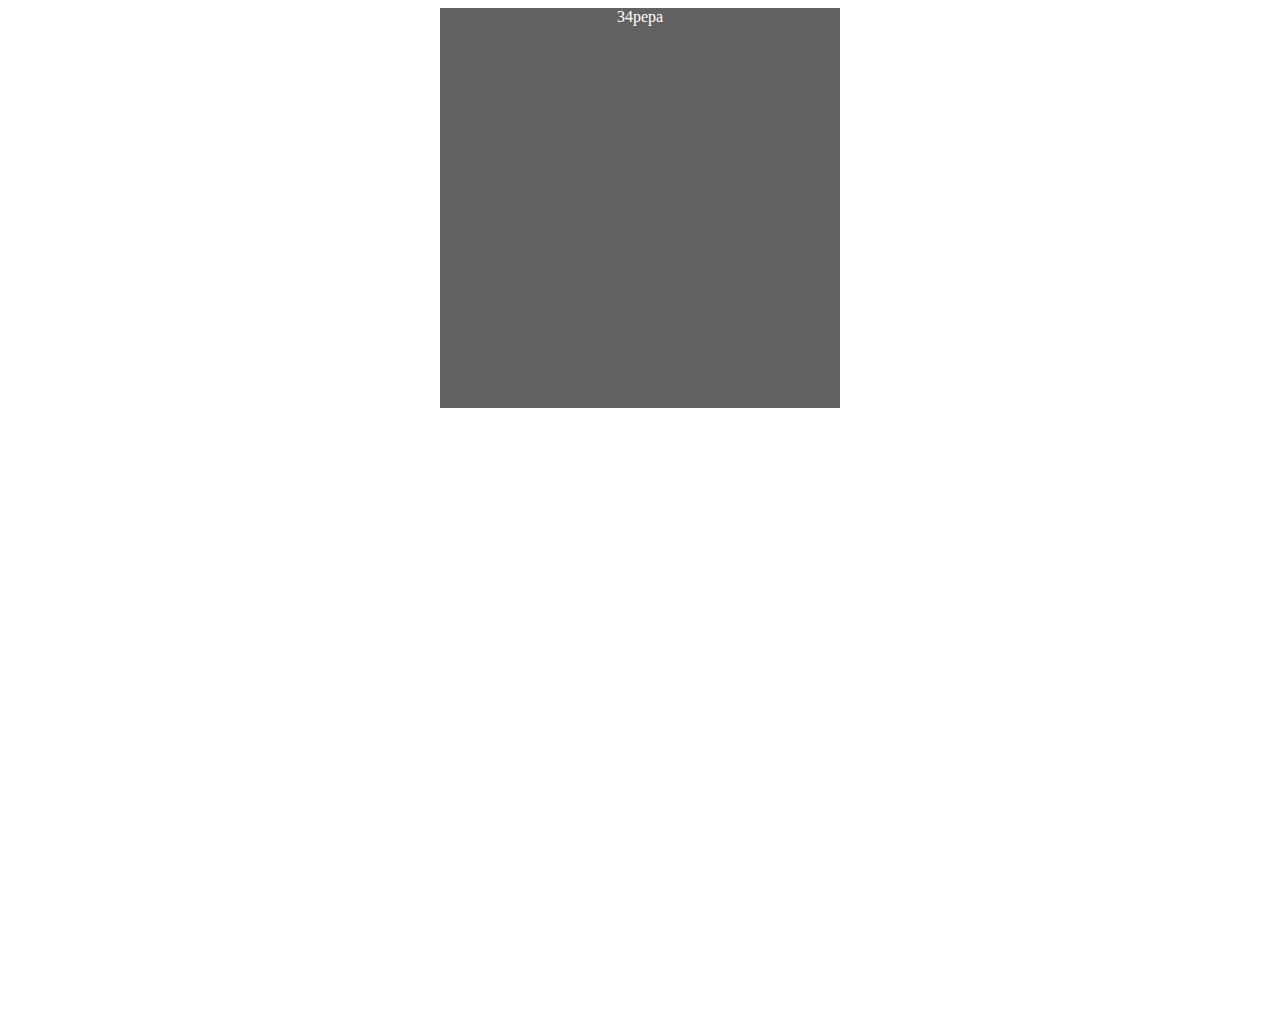
==== js-playground/index.html @ 361dd465 "created js playground" ====
<!DOCTYPE html>
<html>
<head>
  <title>JS Playground</title>
  <meta charset="utf-8">
  <style>
    body{
      padding-bottom: 600px;
    }

    .js-container {
      width: 400px;
      height: 400px;
      background-color: #626262;
      color: white;
      text-align: center;
    }

    .code-class {
      display: flex;
      justify-content: center;
      align-items: top;
    }
  </style>
</head>
<body>
  <div class="code-class">
    <div class="js-container">
      <script>
        let var1 = 3;
        let var2 = 2+2;
        let var3 = "pepa";
        document.writeln(var1, var2, var3);
      </script>  
    </div>
  </div>
</body>
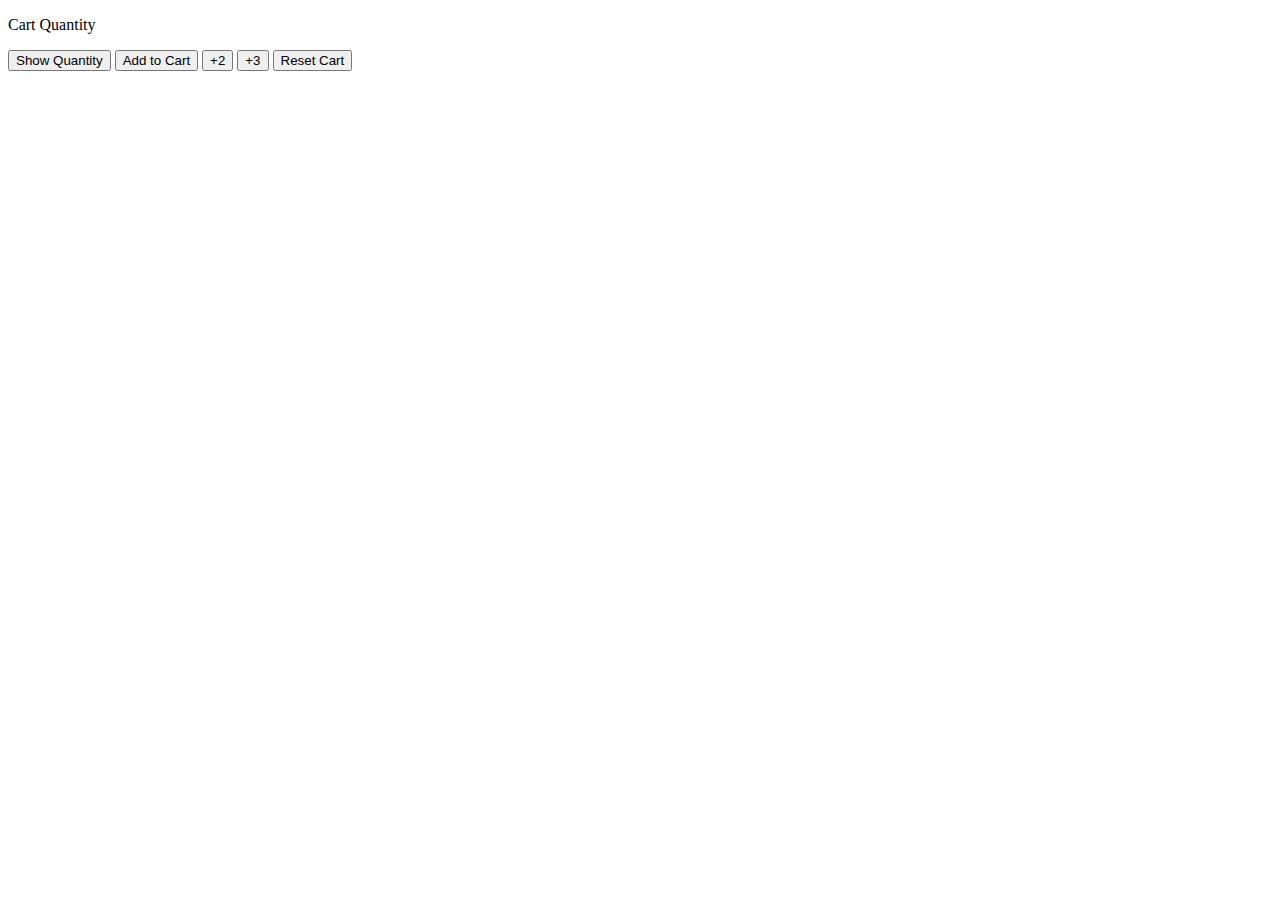
==== commit e4c308f9: "added button onclick interactions" ====
--- a/js-playground/index.html
+++ b/js-playground/index.html
@@ -3,35 +3,37 @@
 <head>
   <title>JS Playground</title>
   <meta charset="utf-8">
-  <style>
-    body{
-      padding-bottom: 600px;
-    }
-
-    .js-container {
-      width: 400px;
-      height: 400px;
-      background-color: #626262;
-      color: white;
-      text-align: center;
-    }
-
-    .code-class {
-      display: flex;
-      justify-content: center;
-      align-items: top;
-    }
-  </style>
 </head>
 <body>
-  <div class="code-class">
-    <div class="js-container">
-      <script>
-        let var1 = 3;
-        let var2 = 2+2;
-        let var3 = "pepa";
-        document.writeln(var1, var2, var3);
-      </script>  
-    </div>
+  <p>Cart Quantity</p>
+  <div class="button-cart">
+    <button onclick="console.log(`Cart Quantity: ${cartQuantity}`)">Show Quantity</button>
+    <button onclick="
+    cartQuantity++; console.log(`Cart Quantity: ${cartQuantity}`)">
+      Add to Cart
+    </button>
+    <button onclick="
+    cartQuantity += 2; console.log(`Cart Quantity: ${cartQuantity}`)">
+      +2
+    </button>
+    <button onclick="
+    cartQuantity += 3; console.log(`Cart Quantity: ${cartQuantity}`)">
+      +3
+    </button>
+    <button onclick="cartQuantity = 0;
+      console.log(`Cart was reset.`);
+      console.log(`Cart Quantity: ${cartQuantity}`)    
+    ">
+      Reset Cart
+    </button>
   </div>
+  <div id="pepa"></div>
+  <script>
+    let var1 = 3;
+    let var2 = 2+2;
+    let var3 = "pepa";
+    console.log(var1, var2, var3);
+    let cartQuantity = 0;
+    
+  </script>  
 </body>